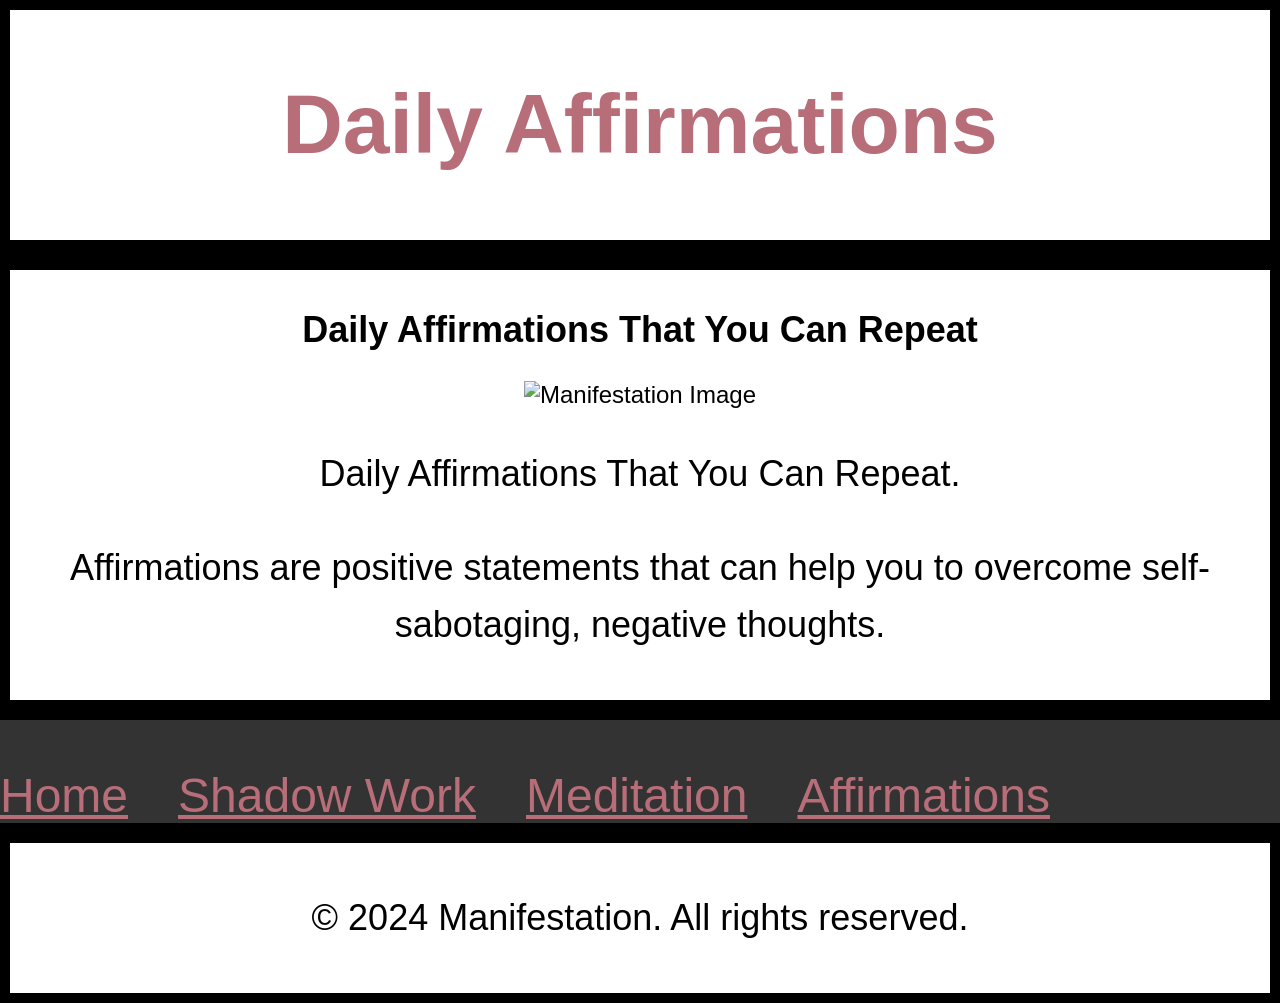
==== affirmations.html @ a74aa812 "Add files via upload" ====
<!DOCTYPE html>
<html lang="en">
<head>
    <meta charset="UTF-8">
    <meta name="viewport" content="width=device-width, initial-scale=1.0">
    <title>Affirmations</title>
    <link rel="stylesheet" href="style.css">
    <link rel="stylesheet" href="layout.css">
</head>
<body>
 
    <header>
        <h1>Daily Affirmations</h1>
    </header>
    
    <section>
        <h2>Daily Affirmations That You Can Repeat</h2>
		<center>
		<img src="C:\Users\apott\Downloads\Manifestation Website\affirm3 (2).png" alt="Manifestation Image" class="responsive-img">
		</center>
        <p>Daily Affirmations That You Can Repeat.</p>
		<p>Affirmations are positive statements that can help you to overcome self-sabotaging, negative thoughts.</p>
    </section>
<nav>
        <ul>
            <li><a href="index.html">Home</a></li>
            <li><a href="shadowwork.html">Shadow Work</a></li>
            <li><a href="meditation.html">Meditation</a></li>
			<li><a href="affirmations.html">Affirmations</a></li>
        </ul>
    </nav>
    <footer>
        <p>&copy; 2024 Manifestation. All rights reserved.</p>
    </footer>
</body>
</html>
---- style.css ----
/* Format lists, background, and text */
body {
    font-family: Arial, sans-serif;
    background-color: black;
    color: black;
    margin: 0;
    padding: 0;
	font-size: 150%;
	text-align: center;
}
header p {
	color: black;
	text-align: center;
}

nav ul {
    list-style-type: none;
    padding: 0;
	text-align: center;
}

nav ul li {
    display: inline;
    margin-right: 50px;	
	text-align: center;
}

/* Use pseudo classes/elements */
nav ul li a:hover::before {content: "\00ab";}
nav ul li a:hover::after {content: "\00ab";} {
    text-decoration: underline;
	text-align: center;
}

h1 {
    color: #B76E79;
	text-align:center;
	font-size: 350%;
}

h2 {
    color: black;
	text-align:center;
}

p {
    line-height: 1.6;
	text-align:center;
	font-size: 150%;
}

/* Use contextual/attribute selectors */
a[href*="index.html"] {
    color: #B76E79;
	text-align: center; 
}
a[href*="shadowwork.html"] {
    color: #B76E79;
	text-align: center;
}

a[href*="meditation.html"] {
    color: #B76E79;
	text-align: center;
}

a[href*="affirmations.html"] {
    color: #B76E79;
	text-align: center;
}
nav {
	font-size: 200%;
	display: block;
	text-align: center;
}
	
/* Include character references */
footer {
    font-size: 100%;
	text-align: center;
	color: black;
}
---- layout.css ----
/* Use both block and floating elements */
header, section, footer {
    display: block;
    margin: 10px;
    padding: 10px;
    background: white;
}

/* Create a grid layout */
body {
    display: grid;
    grid-template-rows: auto 1fr auto;
    gap: 10px;
}

/* Experiment with relative and absolute positioning */
nav {
    position: relative;
    top: 0;
    width: 100%;
    background-color: #333;
}

nav ul li {
    float: left;
}

/* Handle overflow */
img.responsive-img {
    max-width: 100%;
    height: auto;
}

/* Implement responsive design to different screen widths using @media and flex/flexbox */
@media (max-width: 600px) {
    nav ul {
        display: flex;
        flex-direction: column;
    }
    
    nav ul li {
        margin-bottom: 10px;
        float: none;
    }
}
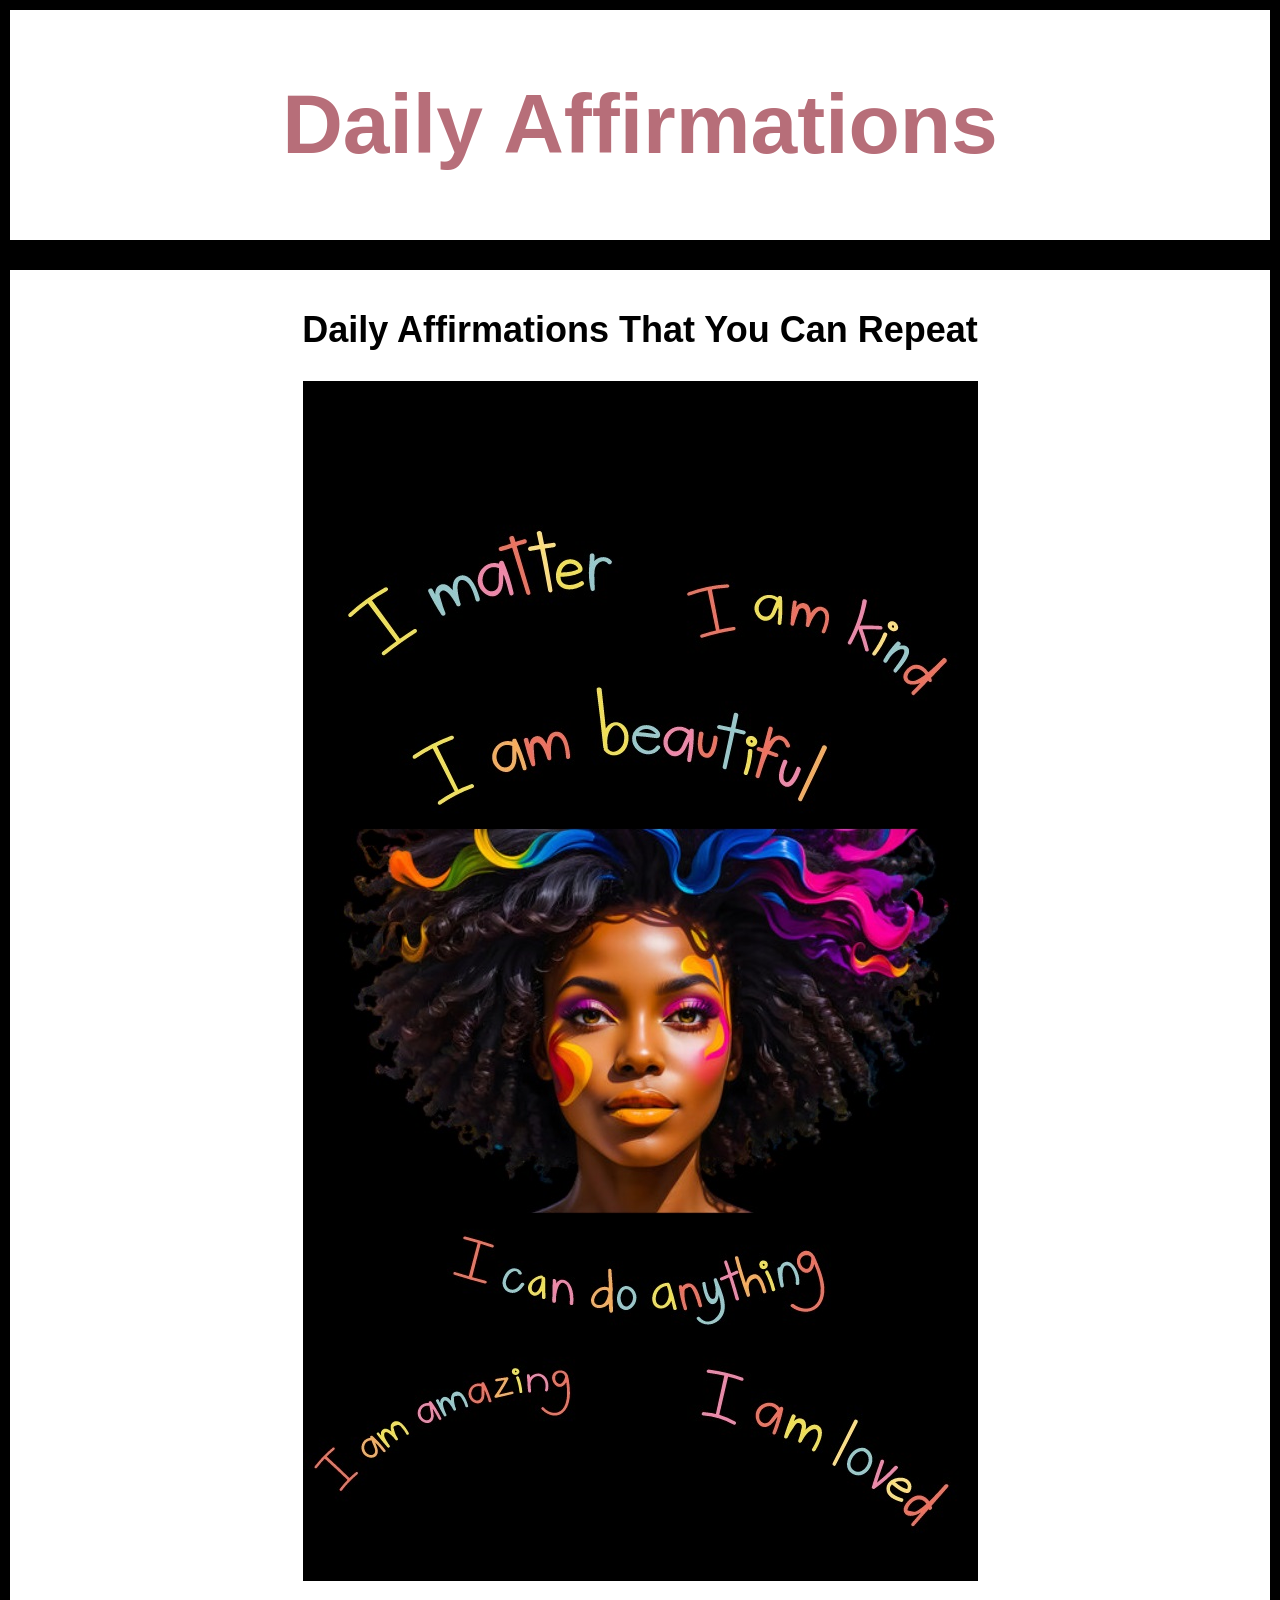
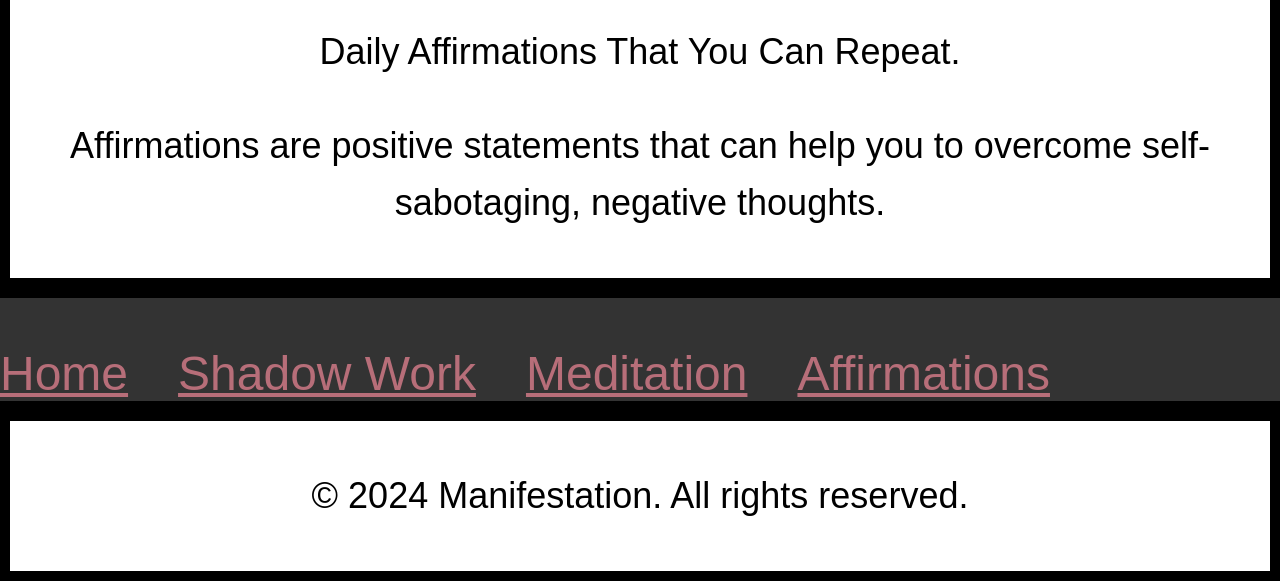
==== commit 0476ea47: "Add files via upload" ====
--- a/affirmations.html
+++ b/affirmations.html
@@ -16,7 +16,7 @@
     <section>
         <h2>Daily Affirmations That You Can Repeat</h2>
 		<center>
-		<img src="C:\Users\apott\Downloads\Manifestation Website\affirm3 (2).png" alt="Manifestation Image" class="responsive-img">
+		<img src="affirm3.png" alt="Manifestation Image" class="responsive-img">
 		</center>
         <p>Daily Affirmations That You Can Repeat.</p>
 		<p>Affirmations are positive statements that can help you to overcome self-sabotaging, negative thoughts.</p>
